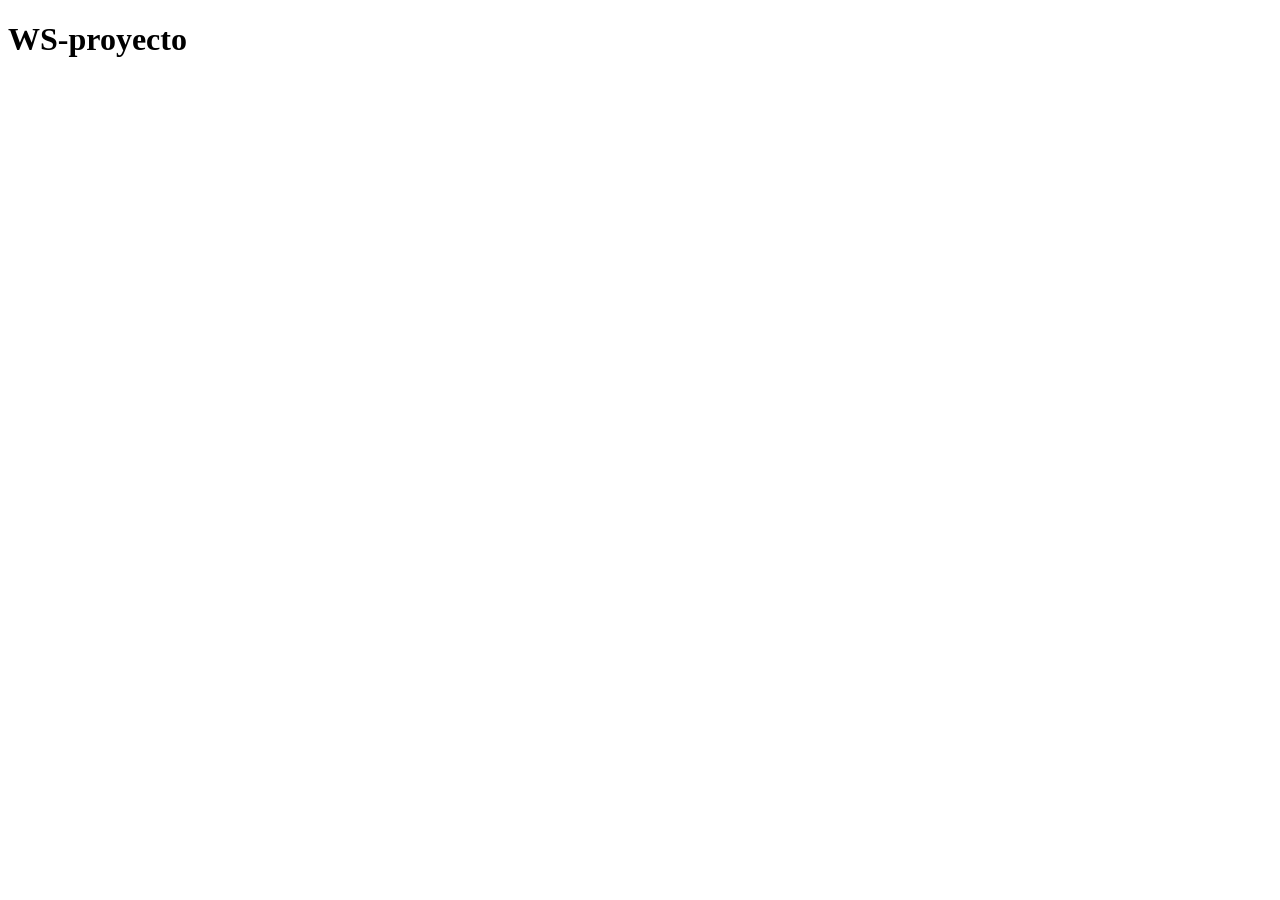
==== INDEX.HTML @ 5a242b40 "actualizacion" ====
<!DOCTYPE html>
<html lang="eS">

<head>
    <meta charset="UTF-8">
    <meta name="viewport" content="width=device-width, initial-scale=1.0">
    <link rel="stylesheet" href="./STYLE.CSS">
    <title>WS-PROYECT</title>
</head>

<body>
    <h1>WS-proyecto</h1>
</body>

</html>
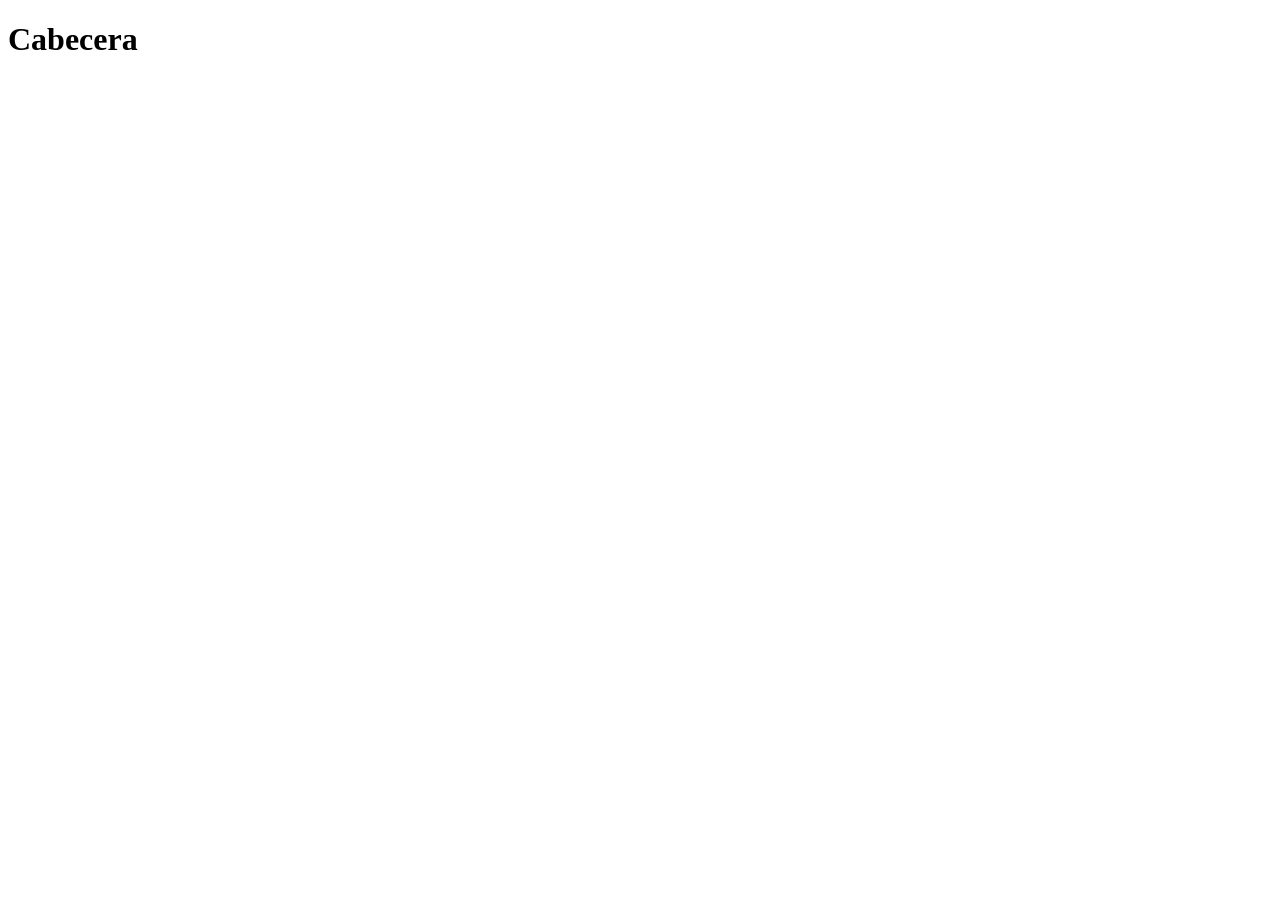
==== commit 53399ec0: "cabecera" ====
--- a/INDEX.HTML
+++ b/INDEX.HTML
@@ -9,7 +9,18 @@
 </head>
 
 <body>
-    <h1>WS-proyecto</h1>
+
+    <div id="container">
+        <header id="header">
+            <h1>Cabecera</h1>
+            <div id="Logo">
+
+            </div>
+        </header>
+
+
+
+    </div>
 </body>
 
 </html>
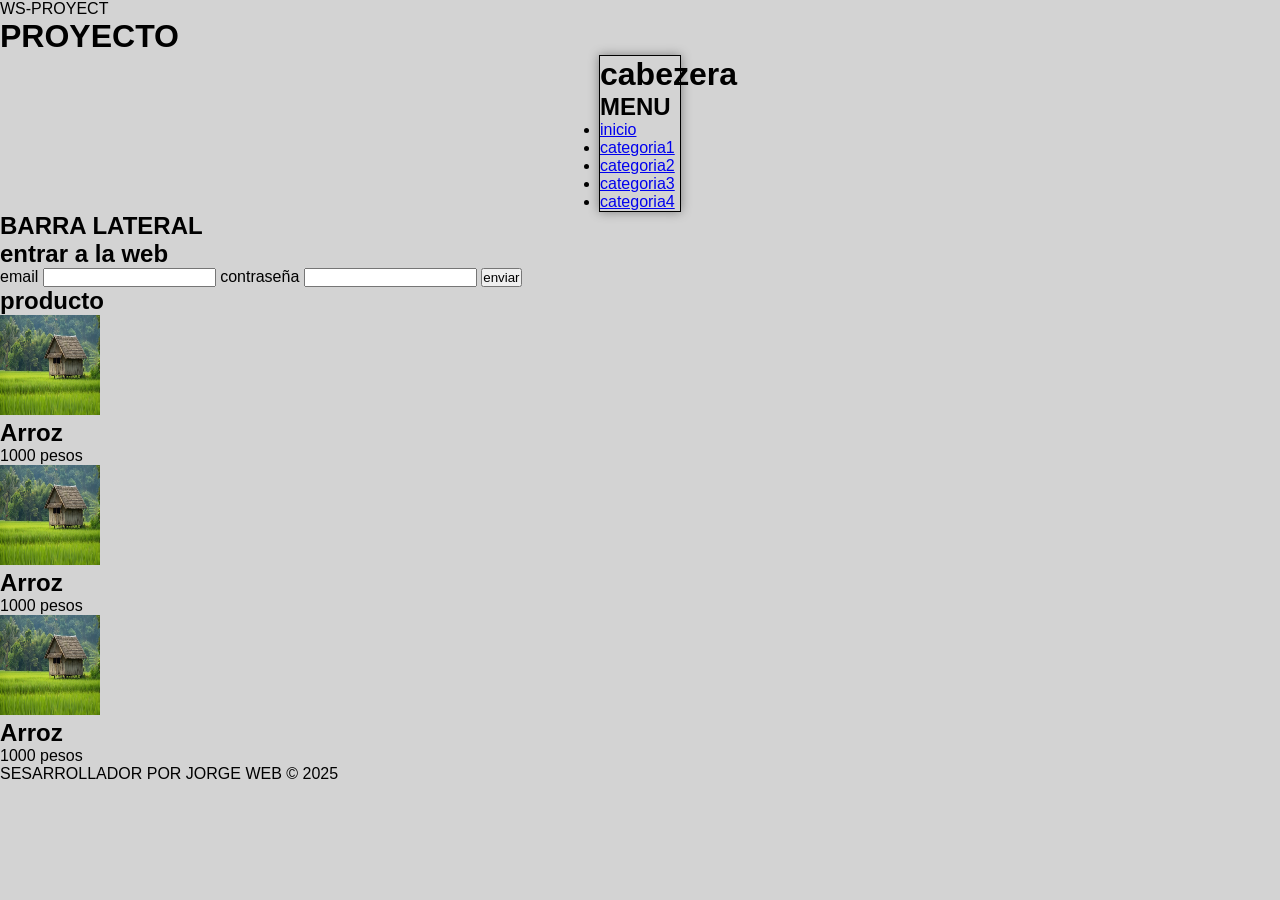
==== commit 6cfefb71: "dando forma al documento" ====
--- a/INDEX.HTML
+++ b/INDEX.HTML
@@ -4,23 +4,85 @@
 <head>
     <meta charset="UTF-8">
     <meta name="viewport" content="width=device-width, initial-scale=1.0">
-    <link rel="stylesheet" href="./STYLE.CSS">
-    <title>WS-PROYECT</title>
+    <link rel="stylesheet" href="./hola.css" <title>WS-PROYECT</title>
 </head>
 
 <body>
-
+    <h1>PROYECTO</h1>
     <div id="container">
         <header id="header">
-            <h1>Cabecera</h1>
-            <div id="Logo">
+            <H1>cabezera</H1>
+            <div id="logo">
+            </div>
+
+        </header>
+        <!-- menu -->
+        <nav id="menu">
+            <H1>MENU</H1>
+            <ul>
+                <li>
+                    <a href="#">inicio</a>
+                </li>
+                <li>
+                    <a href="#">categoria1</a>
+                </li>
+                <li>
+                    <a href="#">categoria2</a>
+                </li>
+                <li>
+                    <a href="#">categoria3</a>
+                </li>
+                <li>
+                    <a href="#">categoria4</a>
+                </li>
+            </ul>
+        </nav>
+    </div>
+    <div id="content">
+        <!-- barra lateral -->
+        <aside id="lateral">
+            <H1>BARRA LATERAL</H1>
+            <div id="login" class="block_aside"></div>
+            <h1>entrar a la web</h1>
+            <form action="#" method="post">
+                <label for="email">email</label>
+                <input type="email" name="correo">
+                <label for="contraseña">contraseña</label>
+                <input type="password" name="contraseña">
+                <input type="submit" value="enviar">
+
+            </form>
+            <!-- contenido -->
+            <div id="central">
+                <h1>producto</h1>
+                <div class="product">
+                    <img src="./GRANERO.jpg" alt="" width="100xp" height="100xp">
+                    <h2>Arroz</h2>
+                    <p>1000 pesos</p>
+                </div>
+                <div class="product">
+                    <img src="./GRANERO.jpg" alt="" width="100xp" height="100xp">
+                    <h2>Arroz</h2>
+                    <p>1000 pesos</p>
+                </div>
+                <div class="product">
+                    <img src="./GRANERO.jpg" alt="" width="100xp" height="100xp">
+                    <h2>Arroz</h2>
+                    <p>1000 pesos</p>
+                </div>
 
             </div>
-        </header>
+
+        </aside>
+        <!-- footer -->
+        <footer id="footer">
+            <p>SESARROLLADOR POR JORGE WEB &copy; 2025</p>
 
 
+        </footer>
 
     </div>
+
 </body>
 
 </html>
--- a/hola.css
+++ b/hola.css
@@ -0,0 +1,24 @@
+/*
+etiqueta normal = nada
+etiqueta universal = *
+etiqueta id = #
+etiqueta clase = .
+
+*/
+
+* {
+    padding: 0px;
+    margin: 0px;
+    font-family: Arial, Helvetica, sans-serif;
+}
+
+body {
+    background: lightgrey;
+}
+
+#container {
+    width: 80px;
+    border: 1px solid black;
+    margin: 0px auto;
+    box-shadow: 0px 0px 10px gray;
+}
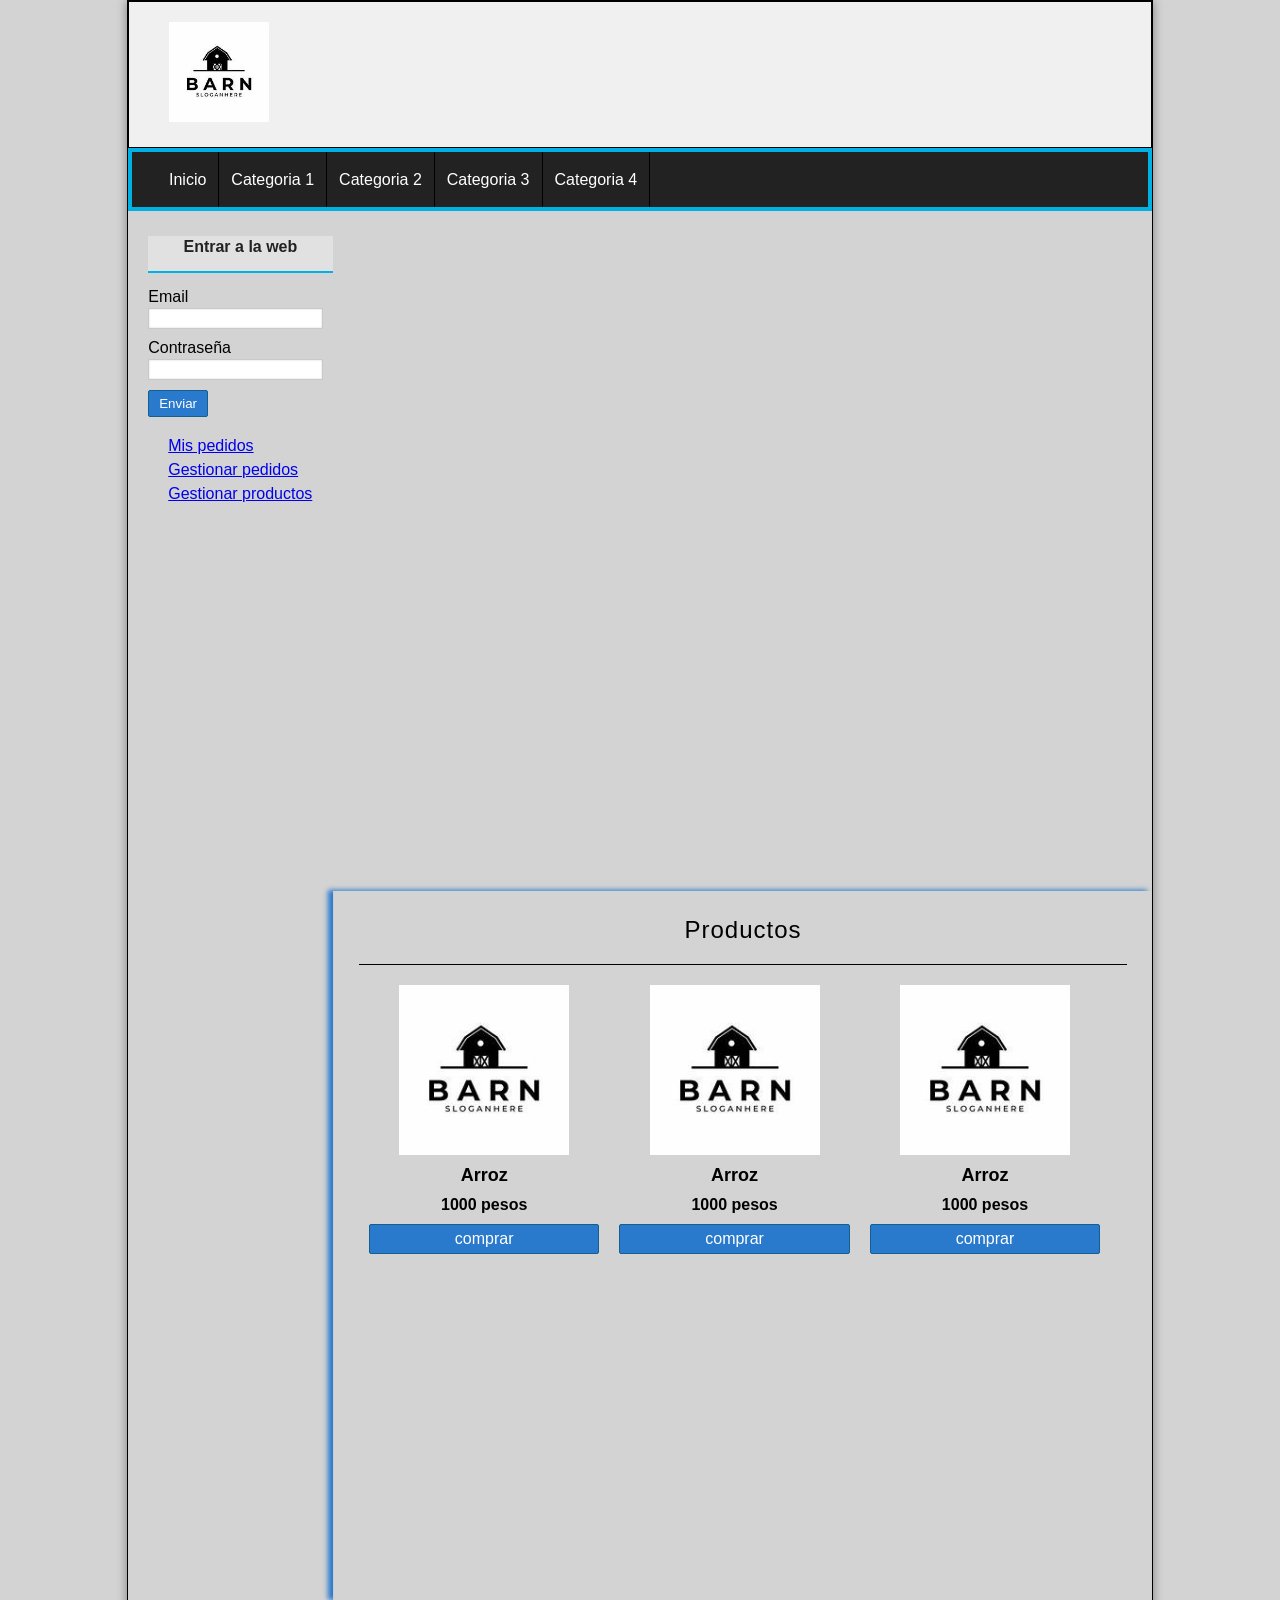
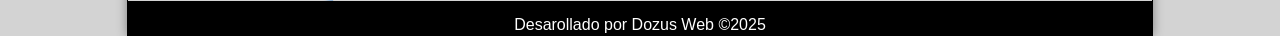
==== commit d74287e0: "actualizacion 4" ====
--- a/INDEX.HTML
+++ b/INDEX.HTML
@@ -1,88 +1,88 @@
-<!DOCTYPE html>
-<html lang="eS">
+<html lang="en">
 
 <head>
     <meta charset="UTF-8">
     <meta name="viewport" content="width=device-width, initial-scale=1.0">
-    <link rel="stylesheet" href="./hola.css" <title>WS-PROYECT</title>
+    <title>Proyecto</title>
+    <link rel="stylesheet" href="./hola.css">
 </head>
 
 <body>
-    <h1>PROYECTO</h1>
     <div id="container">
         <header id="header">
-            <H1>cabezera</H1>
             <div id="logo">
+                <img src="GRANERO2.jpeg" alt="granero logo">
             </div>
-
         </header>
         <!-- menu -->
         <nav id="menu">
-            <H1>MENU</H1>
             <ul>
                 <li>
-                    <a href="#">inicio</a>
+                    <a href="#">Inicio</a>
                 </li>
                 <li>
-                    <a href="#">categoria1</a>
+                    <a href="#">Categoria 1</a>
                 </li>
                 <li>
-                    <a href="#">categoria2</a>
+                    <a href="#">Categoria 2</a>
                 </li>
                 <li>
-                    <a href="#">categoria3</a>
+                    <a href="#">Categoria 3</a>
                 </li>
                 <li>
-                    <a href="#">categoria4</a>
+                    <a href="#">Categoria 4</a>
                 </li>
             </ul>
         </nav>
-    </div>
-    <div id="content">
-        <!-- barra lateral -->
-        <aside id="lateral">
-            <H1>BARRA LATERAL</H1>
-            <div id="login" class="block_aside"></div>
-            <h1>entrar a la web</h1>
-            <form action="#" method="post">
-                <label for="email">email</label>
-                <input type="email" name="correo">
-                <label for="contraseña">contraseña</label>
-                <input type="password" name="contraseña">
-                <input type="submit" value="enviar">
 
-            </form>
+        <div id="content">
+            <!-- barra lateral -->
+            <aside id="lateral">
+                <div id="login" class="block_aside">
+                    <h3>Entrar a la web</h3>
+                    <form action="#" method="post">
+                        <label for="email">Email</label>
+                        <input type="email" name="correo">
+                        <label for="pasword">Contraseña</label>
+                        <input type="password" name="password">
+                        <input type="submit" value="Enviar">
+                    </form>
+                    <ul>
+                        <li><a href="#">Mis pedidos</a></li>
+                        <li><a href="#">Gestionar pedidos</a></li>
+                        <li><a href="#">Gestionar productos</a></li>
+                    </ul>
+                </div>
+            </aside>
             <!-- contenido -->
             <div id="central">
-                <h1>producto</h1>
+                <h1>Productos</h1>
                 <div class="product">
-                    <img src="./GRANERO.jpg" alt="" width="100xp" height="100xp">
+                    <img src="GRANERO2.jpeg" alt="" width="100px" height="100px">
                     <h2>Arroz</h2>
                     <p>1000 pesos</p>
+                    <a href="#" class="button">comprar</a>
                 </div>
                 <div class="product">
-                    <img src="./GRANERO.jpg" alt="" width="100xp" height="100xp">
+                    <img src="GRANERO2.jpeg" alt="" width="100px" height="100px">
                     <h2>Arroz</h2>
                     <p>1000 pesos</p>
+                    <a href="#" class="button">comprar</a>
                 </div>
                 <div class="product">
-                    <img src="./GRANERO.jpg" alt="" width="100xp" height="100xp">
+                    <img src="GRANERO2.jpeg" alt="" width="100px" height="100px">
                     <h2>Arroz</h2>
                     <p>1000 pesos</p>
+                    <a href="#" class="button">comprar</a>
                 </div>
-
             </div>
-
-        </aside>
+        </div>
         <!-- footer -->
         <footer id="footer">
-            <p>SESARROLLADOR POR JORGE WEB &copy; 2025</p>
-
+            <p> Desarollado por Dozus Web &copy;2025</p>
 
         </footer>
-
     </div>
-
 </body>
 
 </html>
--- a/hola.css
+++ b/hola.css
@@ -13,12 +13,215 @@
 }
 
 body {
-    background: lightgrey;
+    background: lightgray;
 }
 
 #container {
-    width: 80px;
+    width: 80%;
     border: 1px solid black;
     margin: 0px auto;
     box-shadow: 0px 0px 10px gray;
+}
+
+#header {
+    height: 145px;
+    background-color: #f0f0f0;
+    border: 1px solid black;
+}
+
+#logo {
+    padding: 20px;
+    margin-left: 20px;
+    float: left;
+}
+
+#logo img {
+    float: left;
+    height: 100px;
+}
+
+#menu {
+    clear: both;
+    background: #222;
+    height: 55px;
+    border: 4px solid #01b1e4;
+}
+
+#menu ul {
+    list-style: none;
+    text-decoration: none;
+    margin: 0px auto;
+    margin-left: 25px;
+}
+
+#menu ul li {
+    line-height: 55px;
+    float: left;
+    border-right: 1px solid black;
+}
+
+#menu a {
+    display: black;
+    color: white;
+    text-decoration: none;
+    padding-left: 12px;
+    padding-right: 12px;
+}
+
+#content {
+    margin: 0px auto;
+    overflow: hidden;
+    background: lights;
+}
+
+#lateral {
+    width: 20%;
+    min-height: 660px;
+    /*border: 1px solid black;*/
+    float: left;
+    margin-top: 20px;
+    margin-left: 10px;
+}
+
+#lateral .block_aside {
+    display: block;
+    width: 90%;
+    /* border: 1px solid blue; */
+    margin: 5px auto;
+}
+
+#lateral h3 {
+    display: block;
+    color: #222;
+    width: 100%;
+    text-align: center;
+    padding-top: 2px;
+    padding-bottom: 15px;
+    font-size: 16px;
+    font-weight: bold;
+    background-color: #E1E1E1;
+    border-bottom: 2px solid #01B1EA;
+    margin-bottom: 15px;
+}
+
+#lateral ul {
+    margin-top: 20px;
+    margin-bottom: 20px;
+}
+
+#lateral li {
+    list-style: none;
+    margin-left: 20px;
+    margin-top: 5px;
+    margin-bottom: 6px;
+}
+
+input[type="text"],
+input[type="password"],
+input[type="email"] {
+    display: block;
+    margin-top: 2px;
+    width: 95%;
+    border: 1px solid #C9C9C9;
+    margin-bottom: 2px;
+    box-shadow: 0px 0px 2px #CCC inset;
+    background: white;
+    padding: 2px;
+    color: gray;
+    transition: all 300ms;
+}
+
+input[type="text"]:focus,
+input[type="password"]:focus,
+input[type="email"]:focus {
+    border: 1px solid #1579b5;
+    color: black;
+}
+
+input[type="button"],
+input[type="submit"],
+button,
+.button {
+    display: block;
+    border-radius: 2px;
+    padding: 5px;
+    padding-left: 10px;
+    padding-right: 10px;
+    color: white;
+    background: #2979CD;
+    border: 1px solid #11608E;
+    cursor: pointer;
+}
+
+label,
+input[type="button"],
+input[type="submit"],
+button {
+    display: block;
+    margin-top: 10px;
+}
+
+#central {
+    width: 75%;
+    min-height: 660px;
+    float: right;
+    border-left: 1px solid #CCC;
+    box-shadow: -5px -1px 5px #2979CD;
+    padding: 25px;
+}
+
+#central h1 {
+    font-size: 24px;
+    font-weight: normal;
+    letter-spacing: 1px;
+    text-align: center;
+    border-bottom: 1px solid black;
+    margin-bottom: 20px;
+    padding: 20px;
+    padding-top: 0px;
+}
+
+.product {
+    width: 30%;
+    float: left;
+    margin-left: 10px;
+    margin-right: 10px;
+    margin-bottom: 30px;
+    text-align: center;
+}
+
+.product a {
+    color: white;
+    text-decoration: none;
+}
+
+.product a:hover {
+    color: #555;
+}
+
+.product img {
+    width: 170px;
+    height: 170px;
+    margin-bottom: 10px;
+}
+
+.product h2 {
+    font-size: 18px;
+    margin-bottom: 10px;
+}
+
+.product p {
+    font-weight: bold;
+    color: black;
+    margin-bottom: 10px;
+}
+
+#footer {
+    clear: both;
+    text-align: center;
+    padding-top: 10px;
+    padding-bottom: 1px;
+    color: white;
+    background: black;
+    border-top: 5px solid black;
 }
